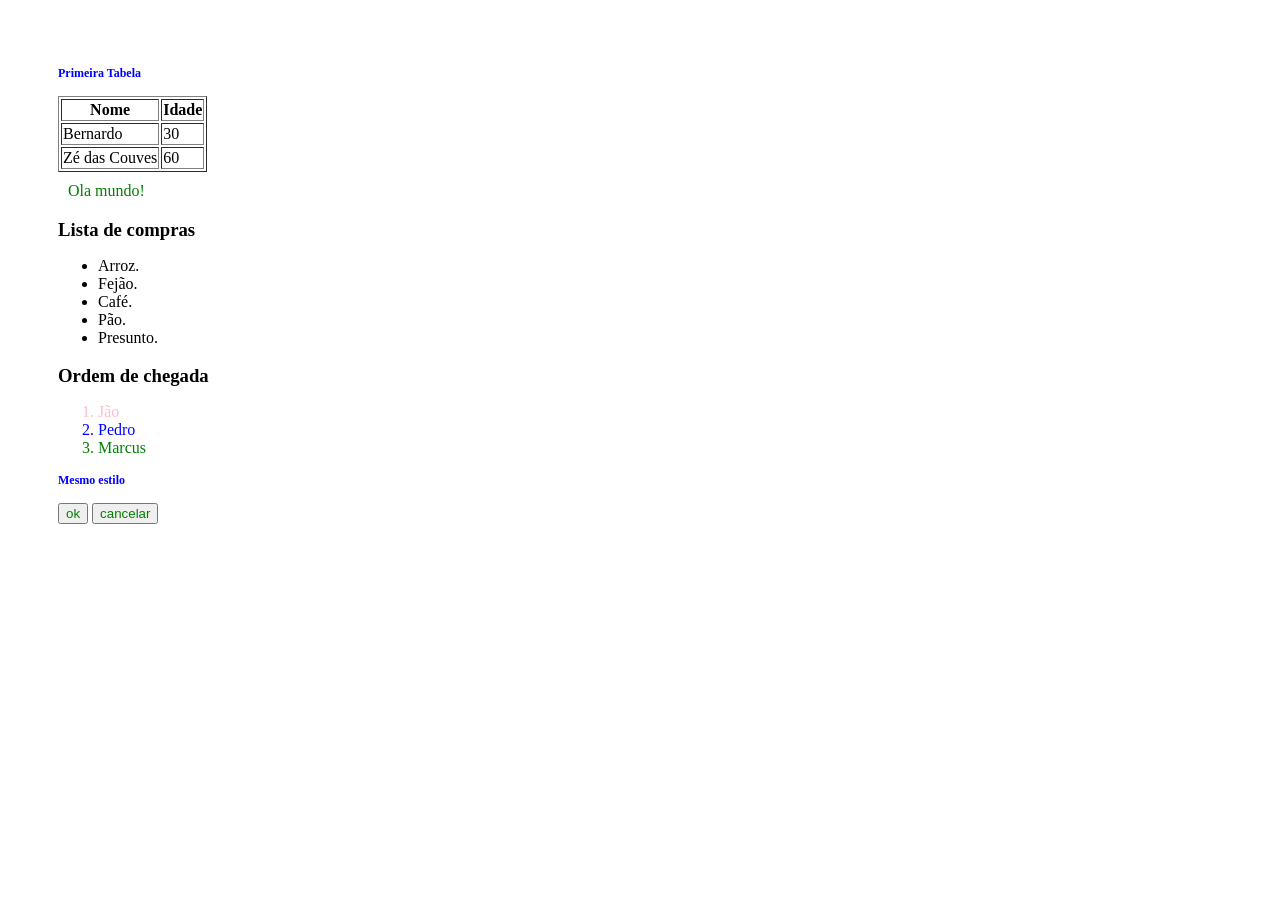
==== Aula-2/index.html @ 936d1210 "primeiro commit" ====
<!DOCTYPE html>
<html lang="pt-BR">
<head>
    <meta charset="UTF-8">
    <meta name="viewport" content="width=device-width, initial-scale=1.0">
    <title>Primeira Tabela</title>
    <link rel="stylesheet" href="estilo.css">
</head>
<body>
    <h1>Primeira Tabela</h1><!--Criação de titulo-->
    <!-- Tabela -->
    <table border="1"><!--Criação de tabelas(border=criação de bordas ma tabela,"numero"negrito da parte de fora da borda.)-->
        <tr><!--Criação de cabeçalho-->
            <th>Nome</th><!--Criação de linhas-->
            <th>Idade</th>
        </tr>
        <tr>
            <td>Bernardo</td>
            <td>30</td>
        </tr>
        <tr>
            <td>Zé das Couves</td>
            <td>60</td>
        </tr>
    </table>
    <!--Lista-->
    <p>Ola mundo!</p>
    <h3>Lista de compras</h3>
    <ul><!--Lista desordenada-->
        <li>Arroz.</li><!--define item-->
        <li>Fejão.</li>
        <li>Café.</li>
        <li>Pão.</li>
        <li>Presunto.</li>
    </ul>
    <h3>Ordem de chegada</h3>
    <ol><!--Lista ordenada-->
        <li id="rosa">Jão</li><!--usando id para da um atributo unico a tag-->
        <li id="azul">Pedro</li>
        <li id="verde">Marcus</li>
    </ol>
    <h1>Mesmo estilo</h1><!--teste do comando style-->

    <button class="botão">ok</button>
    <button class="botão">cancelar</button>

</body>
</html>
---- Aula-2/estilo.css ----
h1{ 
    color:blue;
    font-size:12px;
    margin-bottom: 15px;
}
h3{
    margin-bottom: 5px;
}
p{
    color: green;
    margin:10px;
}
body{
    padding: 50px;
}
#rosa{
    color:pink;
}
#azul{
    color:blue;
}
#verde{
    color:green;
}
.botão{
    color:green;
}
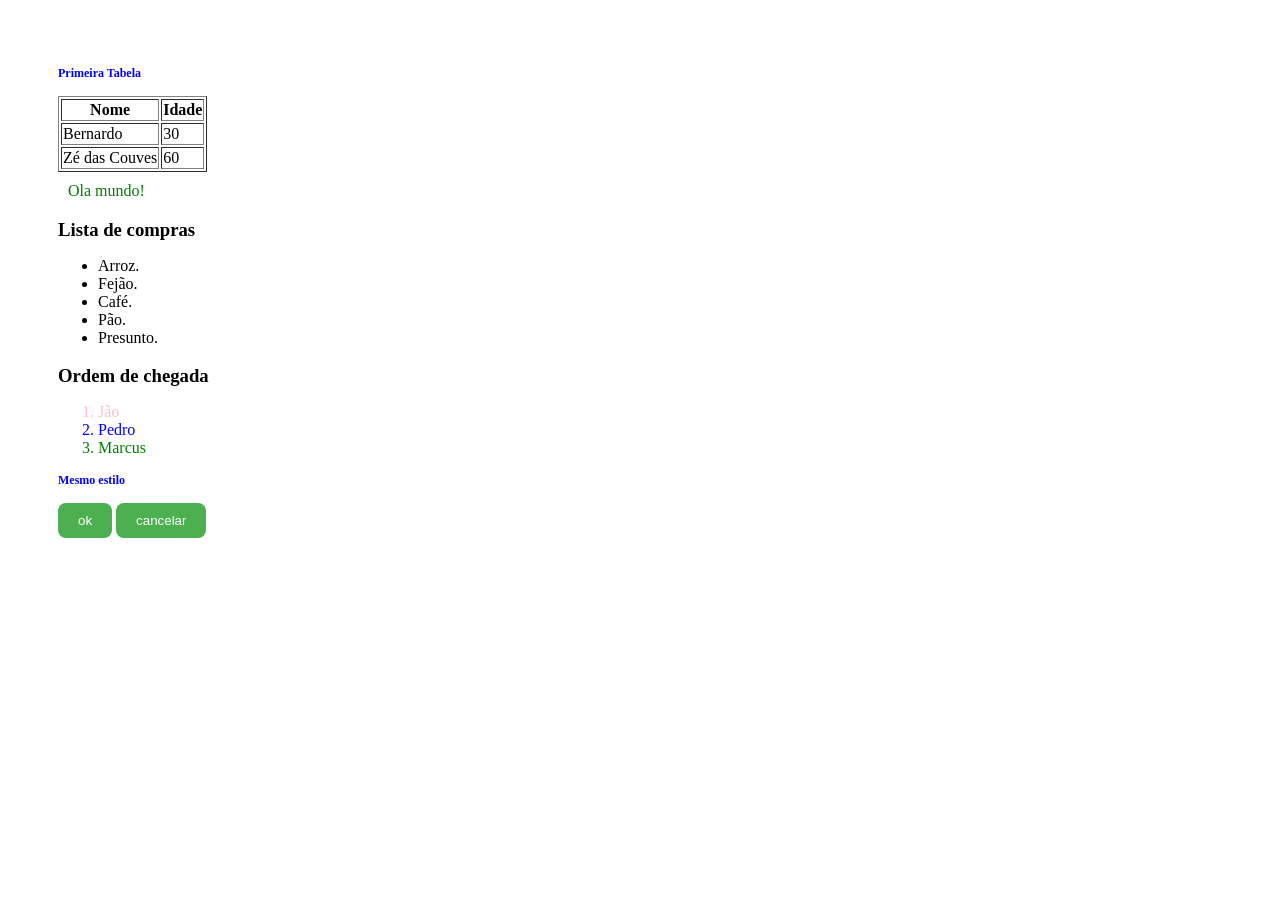
==== commit 8d3bf6ce: "add formulario" ====
--- a/Aula-2/index.html
+++ b/Aula-2/index.html
@@ -41,8 +41,8 @@
     </ol>
     <h1>Mesmo estilo</h1><!--teste do comando style-->
 
-    <button class="botão">ok</button>
-    <button class="botão">cancelar</button>
+    <button class="botao">ok</button>
+    <button class="botao">cancelar</button>
 
 </body>
 </html>
--- a/Aula-2/estilo.css
+++ b/Aula-2/estilo.css
@@ -22,6 +22,14 @@
 #verde{
     color:green;
 }
-.botão{
-    color:green;
-}+.botao{
+    background-color:#4CAF50;
+    color:white;
+    padding: 10px 20px;
+    border-radius: 8px;
+    border:none;
+    cursor:pointer;
+}
+.botao:hover{
+    background-color: #9c167b;
+}
